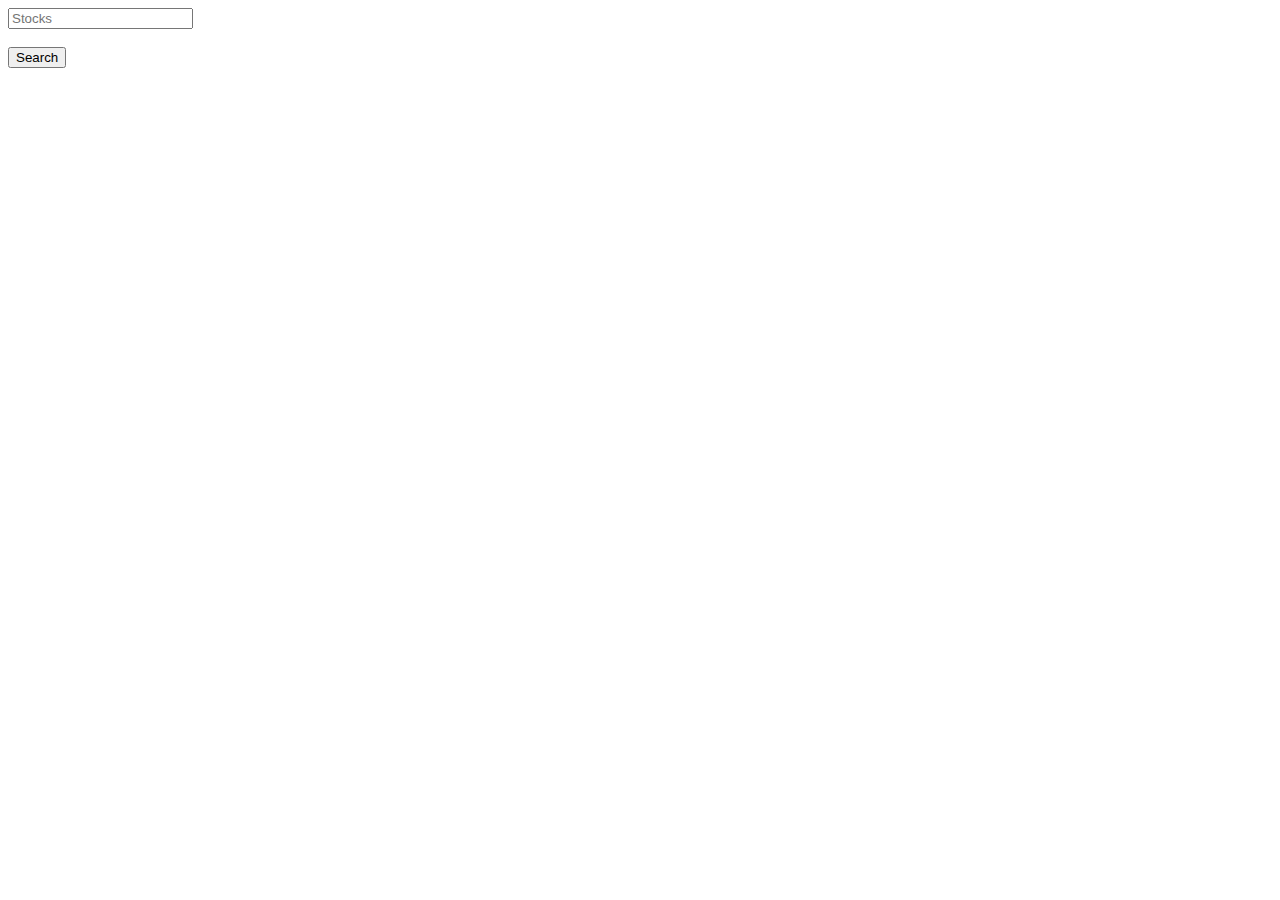
==== index.html @ d9e04016 "Milestone_1 done" ====
<!DOCTYPE html>
<html lang="en">

<head>
    <meta charset="UTF-8">
    <meta name="viewport" content="width=device-width, initial-scale=1.0">
    <title>Document</title>
    <link rel="stylesheet" href="https://cdn.jsdelivr.net/npm/bootstrap@4.5.3/dist/css/bootstrap.min.css"
        integrity="sha384-TX8t27EcRE3e/ihU7zmQxVncDAy5uIKz4rEkgIXeMed4M0jlfIDPvg6uqKI2xXr2" crossorigin="anonymous">
    <link rel="stylesheet" href="style.css">
</head>

<body>
    <div class="container">
        <div class="row pt-4"></div>
        <div class="card shadow p-3 mb-5 bg-white rounded">
            <div class="card-body">
                <div class="input-group mb-3">
                    <input id="inputID" type="text" class="form-control" placeholder="Stocks"
                        aria-label="Recipient's username" aria-describedby="btnSearchID">
                    <div class="input-group-append position-relative">
                        <!----- Spinner loader ----->
                        <div class="align-self-center position-absolute loader-opacity-0 border-red my-spiner" id="loaderID">
                            <div class="spinner-border spinner-border-sm" role="status">
                                <span class="sr-only">Loading...</span>
                            </div>
                        </div>
                        <!----- END Spinner loader ----->
                        <button class="btn btn-outline-secondary" type="button" id="btnSearchID">Search</button>
                    </div>
                </div>
                <div class="list" id="resultListID">
                    <ul class="list-group list-group-flush h4" id="result-list">
                    </ul>
                </div>
            </div>
        </div>
    </div>
    <!-- Option 1: jQuery and Bootstrap Bundle (includes Popper) -->
    <script src="https://code.jquery.com/jquery-3.5.1.slim.min.js"
        integrity="sha384-DfXdz2htPH0lsSSs5nCTpuj/zy4C+OGpamoFVy38MVBnE+IbbVYUew+OrCXaRkfj"
        crossorigin="anonymous"></script>
    <script src="https://cdn.jsdelivr.net/npm/bootstrap@4.5.3/dist/js/bootstrap.bundle.min.js"
        integrity="sha384-ho+j7jyWK8fNQe+A12Hb8AhRq26LrZ/JpcUGGOn+Y7RsweNrtN/tE3MoK7ZeZDyx"
        crossorigin="anonymous"></script>
    <script src="index.js"></script>
</body>

</html>
---- style.css ----
/* .border-red {
    border: 1px solid red;
} */

.my-spiner {
    right: 100px;
}

.loader {
    opacity: 1;
    z-index: 2;
}

.loader-opacity-0 {
    opacity: 0;
    z-index: 2;
}
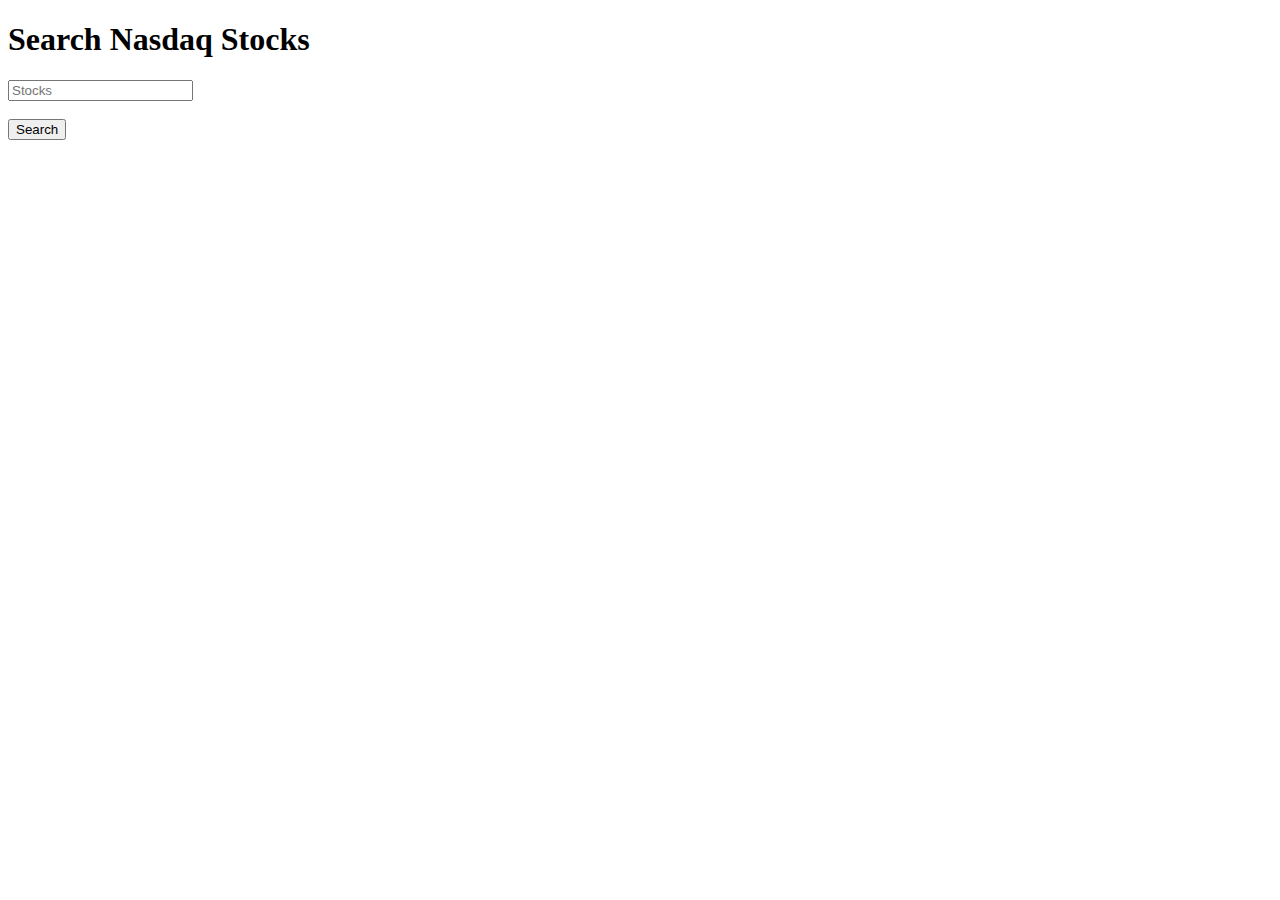
==== commit d052ab6f: "Milestone_3 done" ====
--- a/index.html
+++ b/index.html
@@ -15,6 +15,7 @@
         <div class="row pt-4"></div>
         <div class="card shadow p-3 mb-5 bg-white rounded">
             <div class="card-body">
+                <h1 class="text-center p-3 display-4">Search Nasdaq Stocks</h1>
                 <div class="input-group mb-3">
                     <input id="inputID" type="text" class="form-control" placeholder="Stocks"
                         aria-label="Recipient's username" aria-describedby="btnSearchID">
@@ -26,7 +27,7 @@
                             </div>
                         </div>
                         <!----- END Spinner loader ----->
-                        <button class="btn btn-outline-secondary" type="button" id="btnSearchID">Search</button>
+                        <button class="btn btn-primary" type="button" id="btnSearchID">Search</button>
                     </div>
                 </div>
                 <div class="list" id="resultListID">
--- a/style.css
+++ b/style.css
@@ -1,3 +1,4 @@
+
 /* .border-red {
     border: 1px solid red;
 } */
@@ -10,8 +11,19 @@
     opacity: 1;
     z-index: 2;
 }
+.loader2 {
+    opacity: 1;
+    z-index: 2;
+    left: 50%;
+    top: 20%;
+}
 
 .loader-opacity-0 {
     opacity: 0;
     z-index: 2;
-}+}
+
+.img-icon {
+    width: 50px;
+    height: auto;
+}
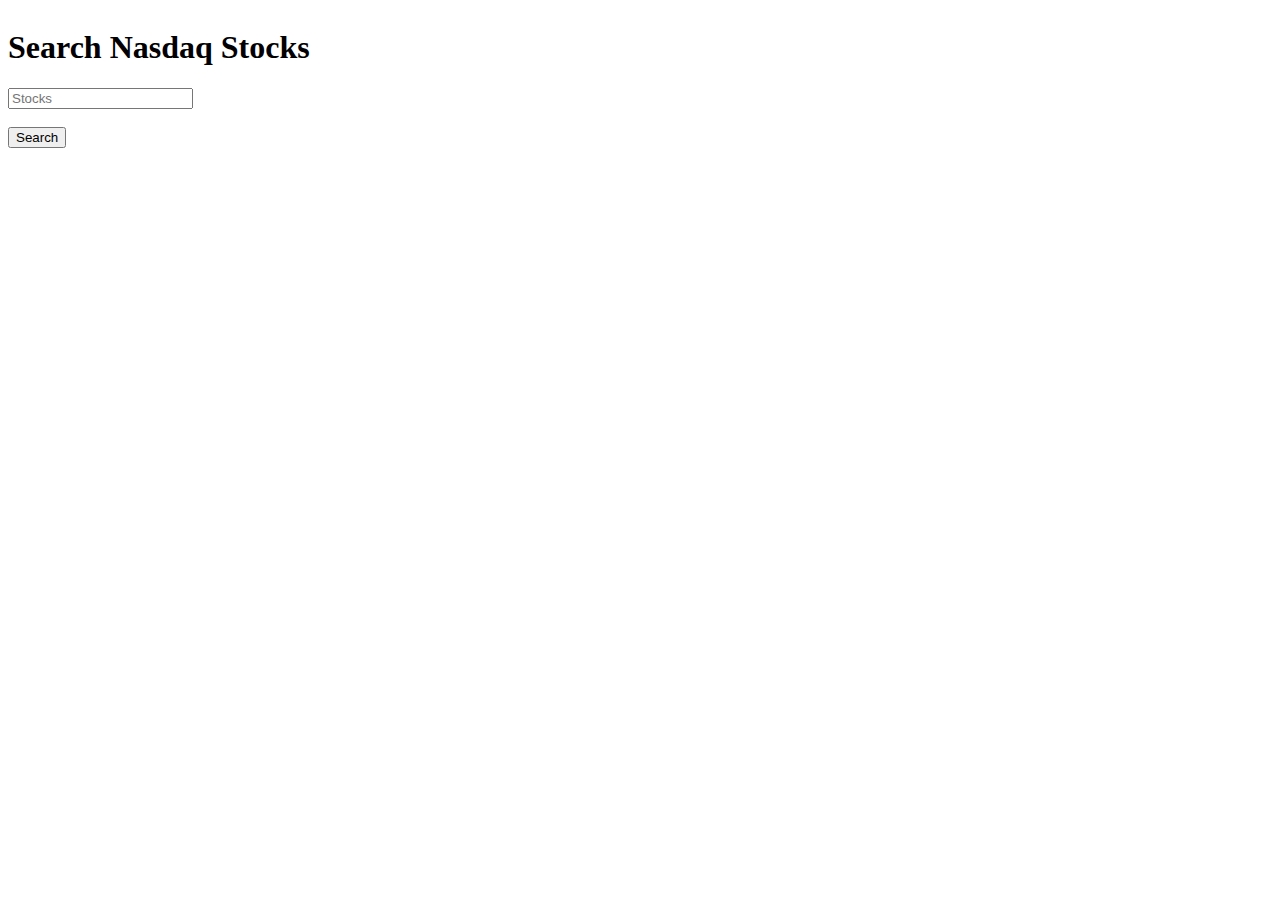
==== commit e19ec066: "m4-F" ====
--- a/index.html
+++ b/index.html
@@ -8,31 +8,50 @@
     <link rel="stylesheet" href="https://cdn.jsdelivr.net/npm/bootstrap@4.5.3/dist/css/bootstrap.min.css"
         integrity="sha384-TX8t27EcRE3e/ihU7zmQxVncDAy5uIKz4rEkgIXeMed4M0jlfIDPvg6uqKI2xXr2" crossorigin="anonymous">
     <link rel="stylesheet" href="style.css">
+    <link rel="shortcut icon" type="image/png" href="img/favicon.ico">
 </head>
 
 <body>
-    <div class="container">
-        <div class="row pt-4"></div>
-        <div class="card shadow p-3 mb-5 bg-white rounded">
-            <div class="card-body">
-                <h1 class="text-center p-3 display-4">Search Nasdaq Stocks</h1>
-                <div class="input-group mb-3">
-                    <input id="inputID" type="text" class="form-control" placeholder="Stocks"
-                        aria-label="Recipient's username" aria-describedby="btnSearchID">
-                    <div class="input-group-append position-relative">
-                        <!----- Spinner loader ----->
-                        <div class="align-self-center position-absolute loader-opacity-0 border-red my-spiner" id="loaderID">
-                            <div class="spinner-border spinner-border-sm" role="status">
-                                <span class="sr-only">Loading...</span>
+    <div class="container-fluid">
+        <div class="row pt-4">
+            <div class="col-lg-12">
+                <div id="ticker-bar">
+                    <div class="marquee-text-wrap">
+                        <div class="marquee-text-content my-3">
+                            <div class="marquee-text-text my-3 border-red"> <!--- Parent --->
+                                </span>
                             </div>
                         </div>
-                        <!----- END Spinner loader ----->
-                        <button class="btn btn-primary" type="button" id="btnSearchID">Search</button>
                     </div>
                 </div>
-                <div class="list" id="resultListID">
-                    <ul class="list-group list-group-flush h4" id="result-list">
-                    </ul>
+            </div>
+        </div>
+        <div class="row">
+            <div class="col">
+                <div class="card shadow p-3 mb-5 bg-white rounded">
+                    <div class="card-body">
+                        <h1 class="text-center p-3 display-4">Search Nasdaq Stocks</h1>
+                        <div class="input-group mb-3">
+                            <input id="inputID" type="text" class="form-control" placeholder="Stocks"
+                                aria-label="Recipient's username" aria-describedby="btnSearchID">
+                            <div class="input-group-append position-relative">
+                                <!----- Spinner loader ----->
+                                <div class="align-self-center position-absolute loader-opacity-0 border-red my-spiner"
+                                    id="loaderID">
+                                    <div class="spinner-border spinner-border-sm" role="status">
+                                        <span class="sr-only">Loading...</span>
+                                    </div>
+                                </div>
+                                <!----- END Spinner loader ----->
+                                <button class="btn btn-primary" type="button" id="btnSearchID">Search</button>
+                            </div>
+                        </div>
+                        <div class="list" id="resultListID">
+                            <ul class="list-group list-group-flush h4" id="result-list">
+                            </ul>
+                        </div>
+                        <div class="p-2" id="emptybox"></div>
+                    </div>
                 </div>
             </div>
         </div>
@@ -45,6 +64,7 @@
         integrity="sha384-ho+j7jyWK8fNQe+A12Hb8AhRq26LrZ/JpcUGGOn+Y7RsweNrtN/tE3MoK7ZeZDyx"
         crossorigin="anonymous"></script>
     <script src="index.js"></script>
+    <script src="marquee.js"></script>
 </body>
 
 </html>--- a/style.css
+++ b/style.css
@@ -1,4 +1,3 @@
-
 /* .border-red {
     border: 1px solid red;
 } */
@@ -11,6 +10,7 @@
     opacity: 1;
     z-index: 2;
 }
+
 .loader2 {
     opacity: 1;
     z-index: 2;
@@ -24,6 +24,35 @@
 }
 
 .img-icon {
-    width: 50px;
-    height: auto;
+    height: 40px;
 }
+
+/* ---------- Marquee ----------- */
+.marquee-text-wrap {
+    overflow: hidden;
+}
+
+.marquee-text-content {
+    width: 10000px;
+}
+
+.marquee-text-text {
+    /* animation-name: move; */
+    /* animation-duration: 20s; */
+    /* animation-timing-function: linear; */
+    /* animation-iteration-count: infinite; */
+    /* float: left; */
+    animation-delay: 0.5s;
+    animation: move 175s linear infinite; 
+
+}
+
+@keyframes move {
+    0% {
+        transform: translateX(0%);
+    }
+
+    100% {
+        transform: translateX(-100%);
+    }
+}